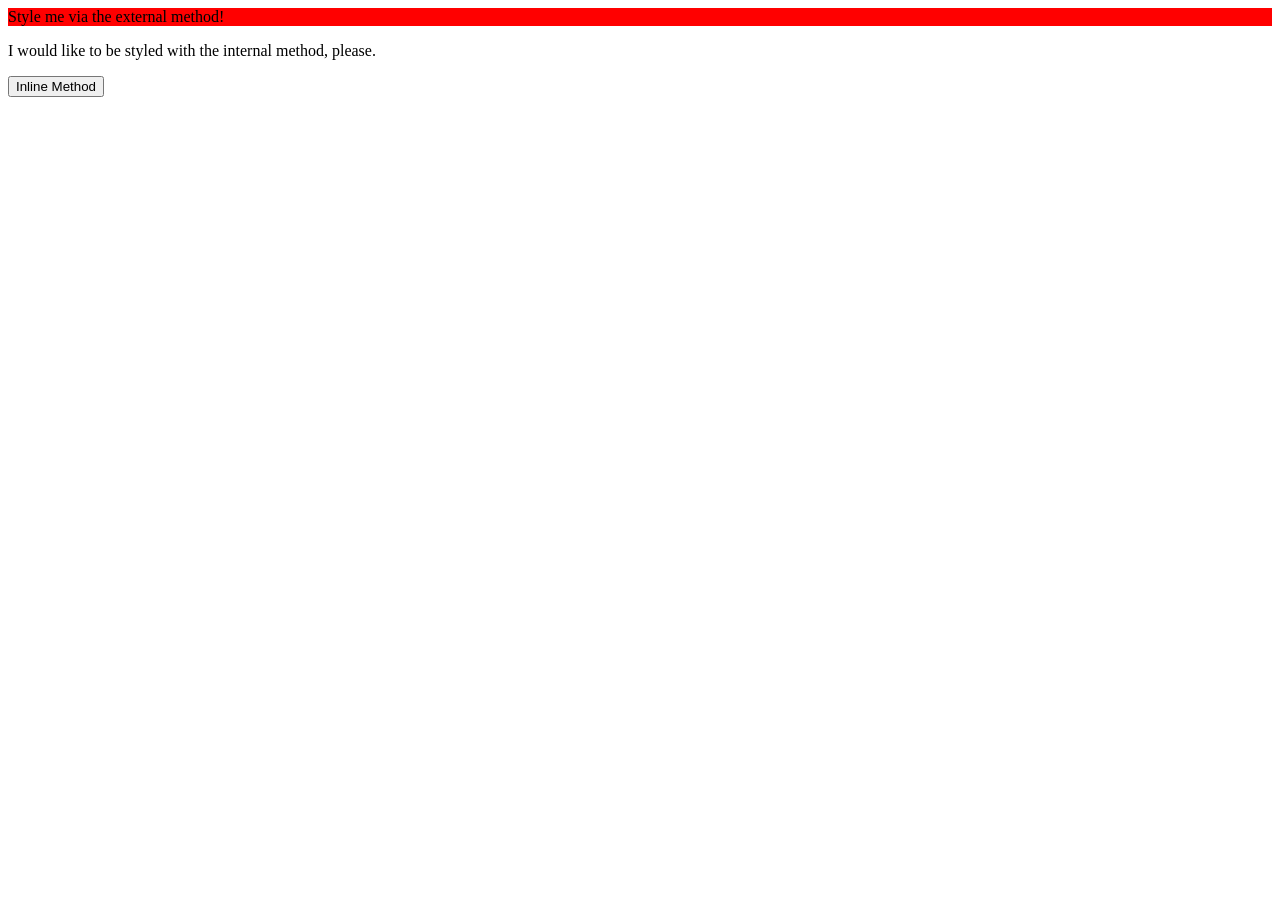
==== foundations/01-css-methods/index.html @ 8adf5e1c "Update index.html" ====
<!DOCTYPE html>
<html lang="en">
  <head>
    <meta charset="UTF-8">
    <meta http-equiv="X-UA-Compatible" content="IE=edge">
    <link rel="stylesheet" href="styles.css">
    <meta name="viewport" content="width=device-width, initial-scale=1.0">
    <title>Methods for Adding CSS</title>
  </head>
  <body>
    <div>Style me via the external method!</div>
    <p>I would like to be styled with the internal method, please.</p>
    <button>Inline Method</button>
  </body>
</html>
---- foundations/01-css-methods/styles.css ----
div { background : red;
     font : color : white;
     font : size : 32px;
     text : align : center;
     text : bold;}
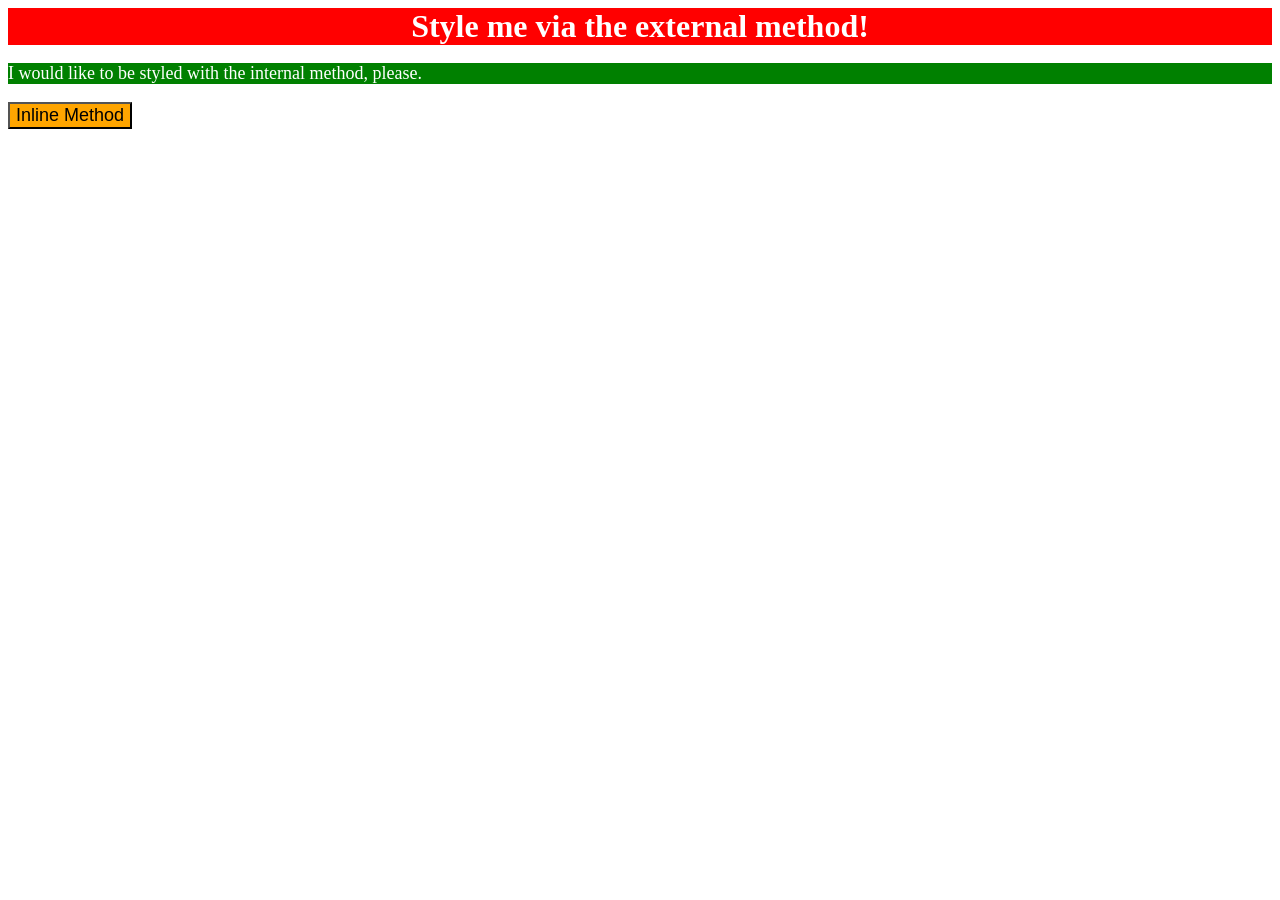
==== commit a9afbc50: "fix" ====
--- a/foundations/01-css-methods/index.html
+++ b/foundations/01-css-methods/index.html
@@ -1,15 +1,26 @@
 <!DOCTYPE html>
 <html lang="en">
   <head>
+
+    <style>
+      p {
+        background-color: green;
+        color: white;
+        font-size: 18px;
+      }
+    </style>
+
+    <link rel = "stylesheet" href="index.css">
     <meta charset="UTF-8">
     <meta http-equiv="X-UA-Compatible" content="IE=edge">
     <link rel="stylesheet" href="styles.css">
     <meta name="viewport" content="width=device-width, initial-scale=1.0">
     <title>Methods for Adding CSS</title>
+
   </head>
   <body>
     <div>Style me via the external method!</div>
     <p>I would like to be styled with the internal method, please.</p>
-    <button>Inline Method</button>
+    <button style="background-color: orange;font-size: 18px;">Inline Method</button>
   </body>
 </html>
--- a/foundations/01-css-methods/index.css
+++ b/foundations/01-css-methods/index.css
@@ -0,0 +1,8 @@
+div{
+    background-color: red;
+    font-size: 32px;
+    text-align: center;
+    font-weight: bold;
+    color: white;
+}
+
